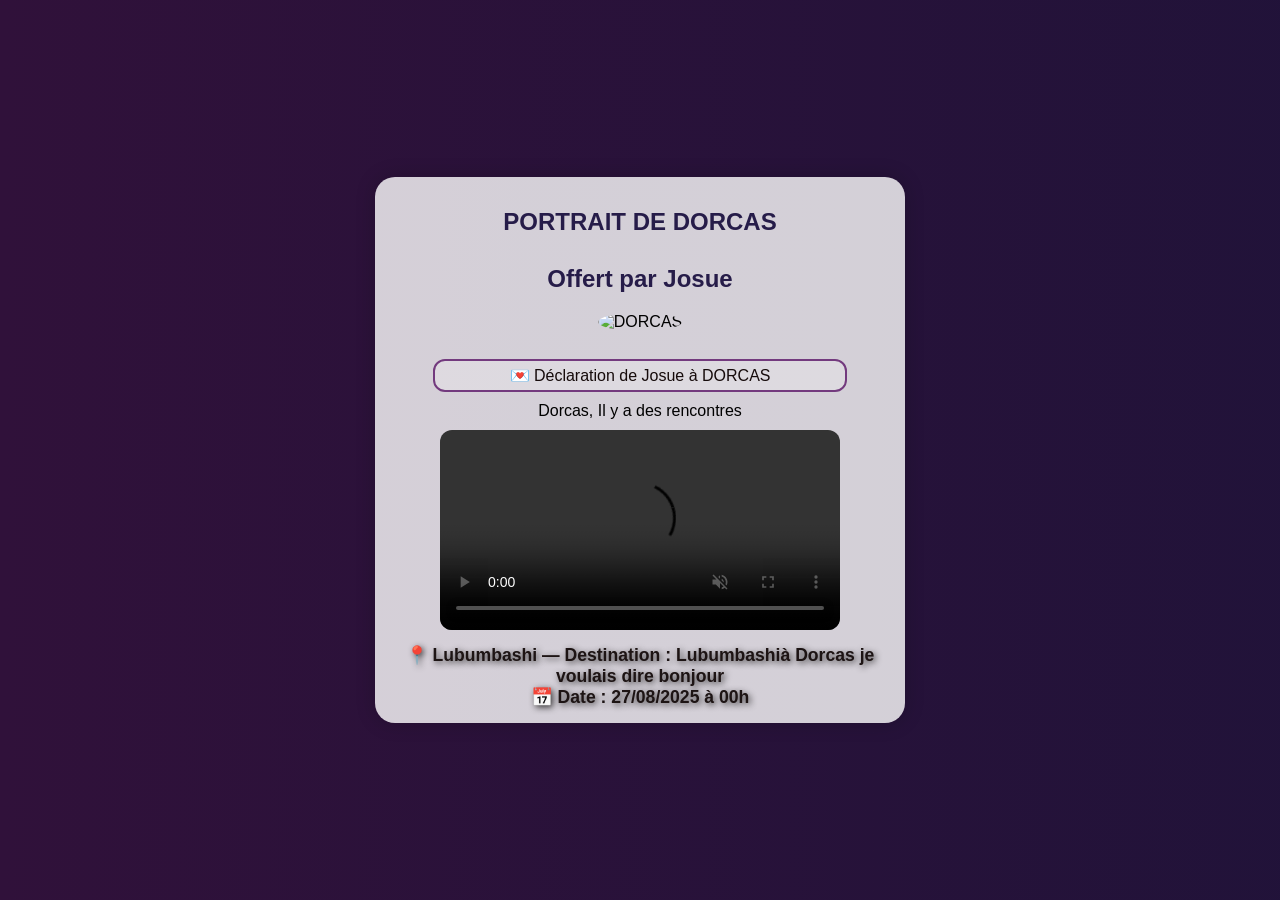
==== dorcas.html @ ab65bf68 "Update and rename README.md to dorcas.html" ====
<!DOCTYPE html>
<html lang="fr">
<head>
  <meta charset="UTF-8">
  <meta name="viewport" content="width=device-width, initial-scale=1.0">
  <title>mon souhait pour toi DORCAS</title>
  <style>
    /* === Fond animé === */
    body {
      margin: 0;
      padding: 0;
      display: flex;
      justify-content: center;
      align-items: center;
      min-height: 100vh;
      font-family: Arial, sans-serif;
      text-align: center;
      background: linear-gradient(270deg, #538f6e, #e4e9e9, #091538, #30113a);
      background-size: 800% 800%;
      animation: gradientMove 15s ease infinite;
    }
    @keyframes gradientMove {
      0% { background-position: 0% 50%; }
      50% { background-position: 100% 50%; }
      100% { background-position: 0% 50%; }
    }

    h1, h2 {
      color: #261c49;
      margin-bottom: 10px;
      font-size: 1.5rem;
      animation: fadeIn 3s ease-in-out infinite alternate;
    }
    @keyframes fadeIn {
      from { opacity: 0.4; transform: scale(0.95); }
      to { opacity: 1; transform: scale(1.05); }
    }

    .marquee-container {
      width: 90%;
      max-width: 400px;
      overflow: hidden;
      border: 2px solid #733a7e;
      border-radius: 12px;
      padding: 5px;
      background: rgba(255, 255, 255, 0.2);
      margin: 0 auto 10px;
    }
    .marquee-text {
      display: inline-block;
      white-space: nowrap;
      font-size: 1rem;
      animation: marquee 10s linear infinite alternate;
      color: #160b0b;
    }
    @keyframes marquee {
      0% { transform: translateX(0%); }
      100% { transform: translateX(calc(-60% + 50vw)); }
    }

    /* === La box centrale === */
    .box {
      width: 90%;
      max-width: 500px;
      padding: 15px;
      border-radius: 20px;
      background: rgba(255, 255, 255, 0.8);
      box-shadow: 0 0 20px rgba(0,0,0,0.2);
      display: flex;
      flex-direction: column;
      align-items: center;
    }
    .box img {
      max-width: 200px;
      height: auto;
      border-radius: 100%;
      margin: 10px 0;
    }
    .box p {
      font-size: 0.9rem;
      color: #333;
      text-align: justify;
    }
    .box video {
      width: 100%;
      max-width: 400px;
      margin-top: 10px;
      border-radius: 12px;
    }

    /* === Localisation visible === */
    .localisation {
      margin-top: 15px;
      font-size: 1.1rem;
      font-weight: bold;
      color: #1d1414;
      text-shadow: 2px 2px 6px rgba(17, 16, 16, 0.8);
      animation: bounce 2s infinite;
    }
    @keyframes bounce {
      0%, 100% { transform: translateY(0); }
      50% { transform: translateY(-6px); }
    }
  </style>
</head>
<body>

  <div class="box">
    <h1>PORTRAIT DE DORCAS</h1>
    <h2>Offert par Josue
    </h2>
    <img src="f10c183b-31ee-4af9-92e1-e17f949bb5b8.jpeg" alt="DORCAS"><br>

    <div class="marquee-container">
      <div class="marquee-text">
        💌 Déclaration de Josue à DORCAS
      </div>
    </div>

    <div id="text-container"></div>

    <!-- Vidéo -->
    <video controls autoplay loop muted>
      <source src="JOSUE.mp4" type="video/mp4">
      Ton navigateur ne supporte pas la vidéo.
    </video>

    <!-- Localisation -->
    <div class="localisation" id="localisation">
      📍 Lubumbashi — Destination : Lubumbashià Dorcas je voulais dire bonjour <br>
      📅 Date : 27/08/2025 à 00h
    </div>
  </div>

  <script>
    // === Texte romantique avec effet mot après mot ===
    const text = `
   Dorcas,

Il y a des rencontres qu’on prévoit,
Des rendez-vous écrits à l’avance,
Et puis il y a celles qui s’imposent,
Comme une surprise que le destin dépose sur notre chemin.

La nôtre fut de celles-là.
C’est l’auditoire qui nous a réunis,
Un lieu où tant de voix se croisent,
Où tant de regards se perdent,
Et pourtant… dans cette multitude,
Un seul visage a retenu ma mémoire : le tien.

J’ignore encore pourquoi,
Parmi les rires et les paroles de tant d’autres,
C’est ton sourire qui a tracé sa place dans mes pensées.
Peut-être parce qu’il avait la clarté de l’aube,
Ou peut-être parce qu’il contenait un mystère
Que nul écho ne pouvait effacer.

Lorsque je t’ai vu,
Le temps a semblé se suspendre une seconde,
Comme si la foule autour de nous
Ne comptait plus vraiment.
Il restait toi, et ce silence intérieur
Où je découvrais qu’il existe des présences
Qui s’imposent sans bruit,
Mais qui bouleversent tout en profondeur.

Je pourrais dire que ce fut un hasard.
Mais au fond de moi, je sais
Que certaines rencontres dépassent le hasard.
Elles ressemblent à des chapitres
Que la vie écrivait déjà
Avant même que nous en tournions la page.

Et pourtant, Dorcas,
Si l’auditoire nous a rassemblés,
Mon plus grand souhait est qu’il ne soit pas aussi
La fin de ce chapitre.
Car les foules se dissipent,
Les événements s’achèvent,
Les voix s’éteignent,
Mais il y a quelque chose en moi qui murmure :
"Que ce lien ne disparaisse jamais."

J’aimerais que le temps n’ait pas la force
De nous éloigner comme deux voyageurs
Qui se croisent seulement à une gare.
J’aimerais que la distance ne trouve pas les mots
Pour séparer deux âmes
Que le hasard a voulu réunir.

Vois-tu, Dorcas,
Il existe des visages qu’on oublie aussitôt,
Et il existe des présences
Qui deviennent comme des racines dans la mémoire.
Toi, tu es cette présence-là.
Une énigme douce,
Une lumière discrète,
Un parfum de mystère qui ne s’efface pas.

Alors je laisse mes mots voyager vers toi,
Non pas comme une déclaration,
Mais comme une invitation silencieuse :
À te souvenir que dans cette foule,
Quelqu’un a trouvé en toi
Une raison de croire que certaines rencontres
Ne sont pas faites pour se perdre.

Et si mes paroles tournent sans cesse
Autour d’un centre invisible,
C’est parce qu’il existe des vérités
Qu’on ne dit pas directement…
Mais qu’on espère qu’un cœur attentif devinera.

Oui, Dorcas,
C’est l’auditoire qui nous a réunis,
Mais mon désir le plus discret,
Celui que je cache derrière chaque mot,
C’est qu’aucune force, ni le temps, ni la distance,
Ne vienne jamais nous séparer.
    `;
    const textContainer = document.getElementById("text-container");
    const words = text.split(" ");
    let i = 0;
    function showWords() {
      if (i < words.length) {
        textContainer.innerHTML += words[i] + " ";
        i++;
        setTimeout(showWords, 150);
      }
    }
    showWords();
  </script>
</body>
</html>
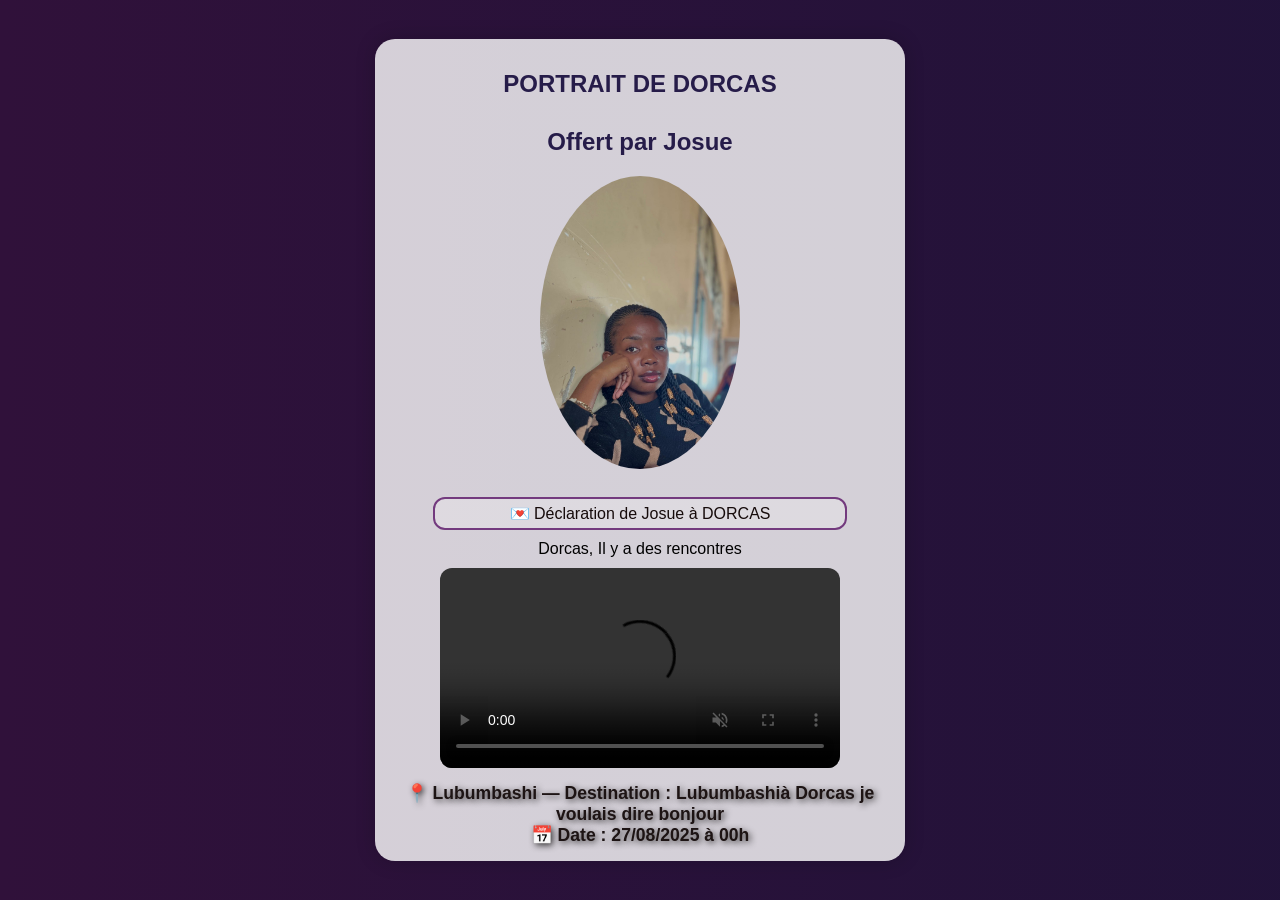
==== commit 38f6e52b: "Update dorcas.html" ====
--- a/dorcas.html
+++ b/dorcas.html
@@ -1,4 +1,4 @@
-<!DOCTYPE html>
+
 <html lang="fr">
 <head>
   <meta charset="UTF-8">
@@ -233,3 +233,4 @@
   </script>
 </body>
 </html>
+
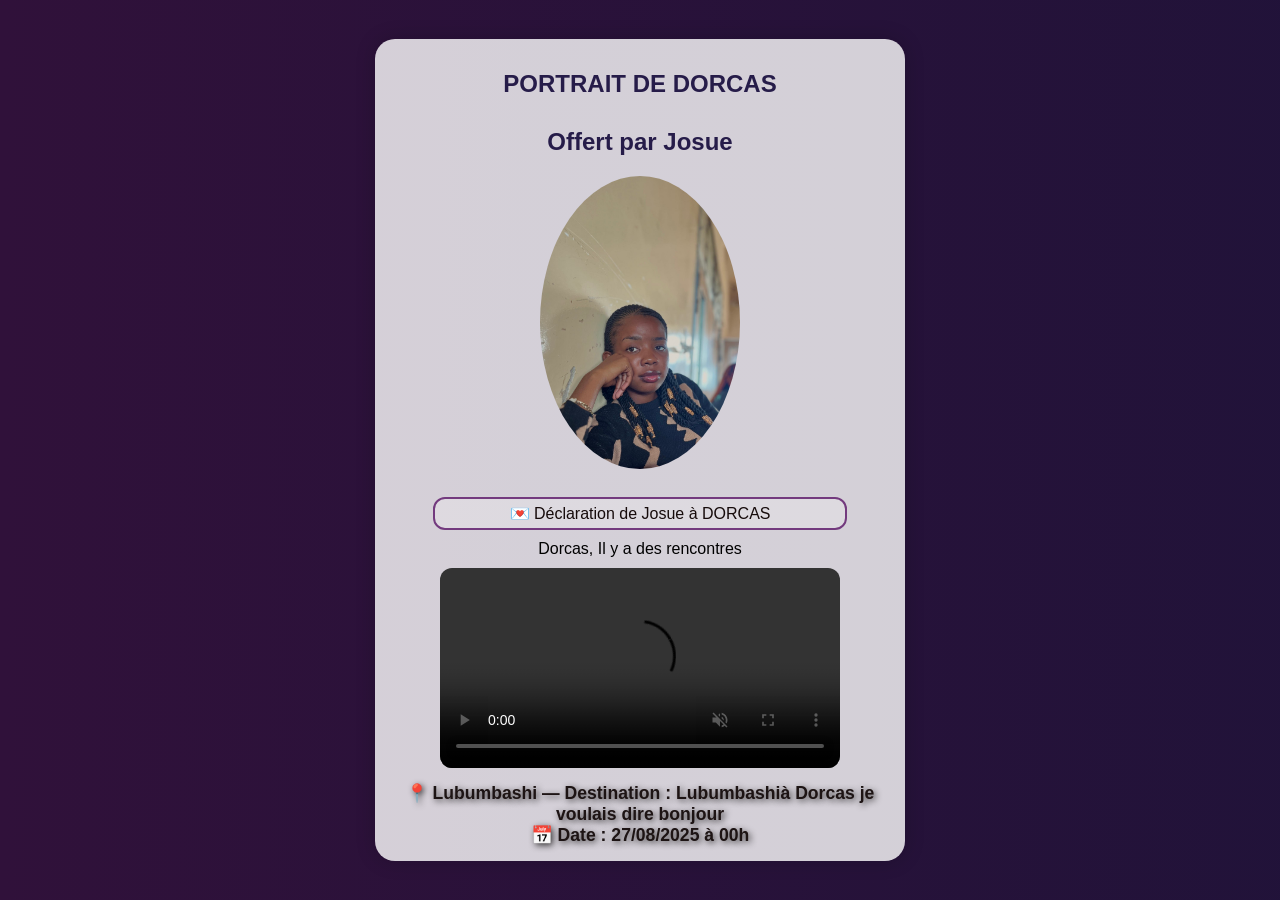
==== commit b6f0c37d: "Update dorcas.html" ====
--- a/dorcas.html
+++ b/dorcas.html
@@ -1,4 +1,3 @@
-
 <html lang="fr">
 <head>
   <meta charset="UTF-8">
@@ -234,3 +233,4 @@
 </body>
 </html>
 
+
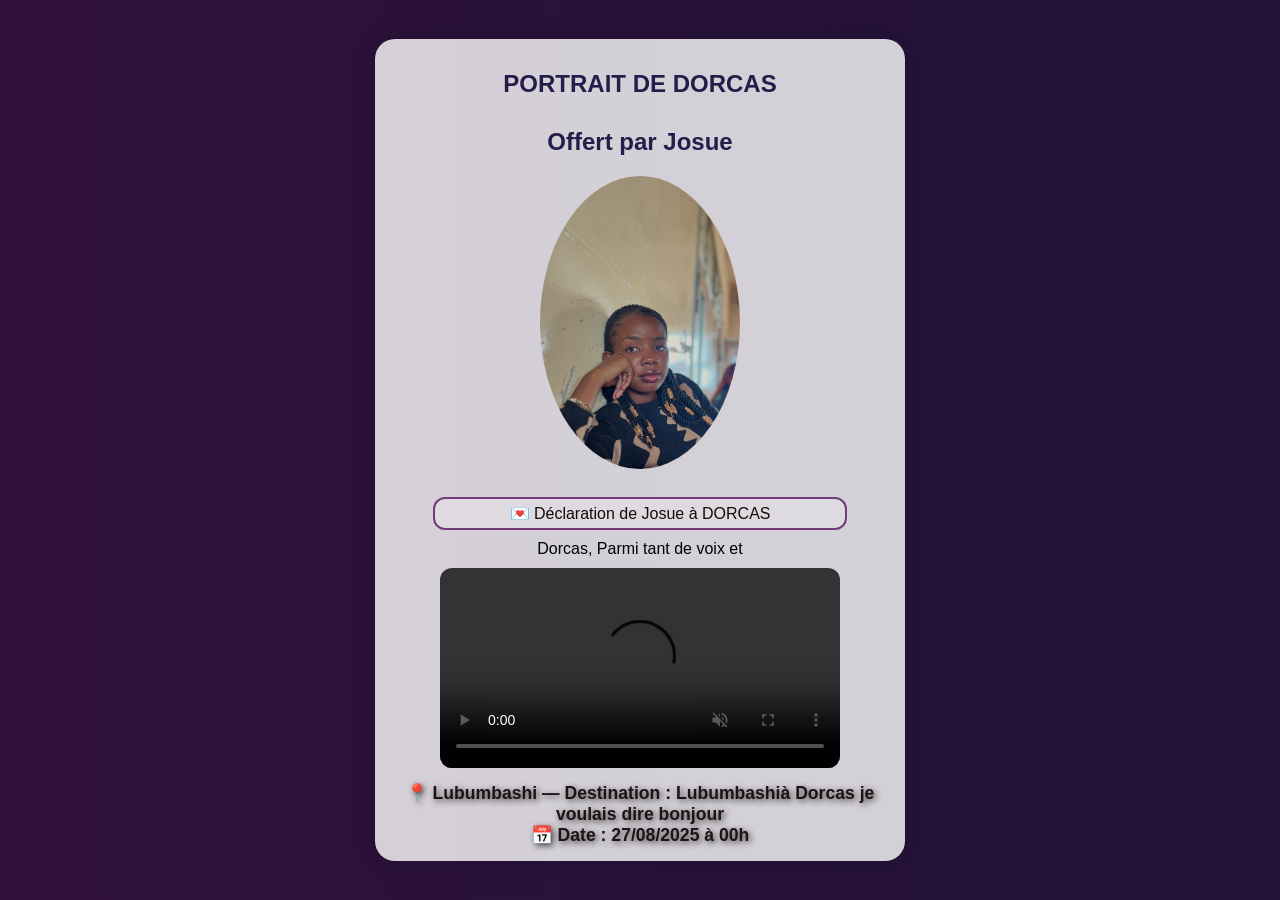
==== commit faf1ea6b: "Update dorcas.html" ====
--- a/dorcas.html
+++ b/dorcas.html
@@ -136,87 +136,32 @@
     const text = `
    Dorcas,
 
-Il y a des rencontres qu’on prévoit,
-Des rendez-vous écrits à l’avance,
-Et puis il y a celles qui s’imposent,
-Comme une surprise que le destin dépose sur notre chemin.
+Parmi tant de voix et de regards,
+C’est l’auditoire qui nous a réunis,
+Mais c’est ton visage seul
+Qui est resté gravé dans ma mémoire,
+Comme une lumière discrète
+Qui suspend le temps et attire les pensées.
 
-La nôtre fut de celles-là.
-C’est l’auditoire qui nous a réunis,
-Un lieu où tant de voix se croisent,
-Où tant de regards se perdent,
-Et pourtant… dans cette multitude,
-Un seul visage a retenu ma mémoire : le tien.
-
-J’ignore encore pourquoi,
-Parmi les rires et les paroles de tant d’autres,
-C’est ton sourire qui a tracé sa place dans mes pensées.
-Peut-être parce qu’il avait la clarté de l’aube,
-Ou peut-être parce qu’il contenait un mystère
-Que nul écho ne pouvait effacer.
-
-Lorsque je t’ai vu,
-Le temps a semblé se suspendre une seconde,
-Comme si la foule autour de nous
-Ne comptait plus vraiment.
-Il restait toi, et ce silence intérieur
-Où je découvrais qu’il existe des présences
-Qui s’imposent sans bruit,
-Mais qui bouleversent tout en profondeur.
-
-Je pourrais dire que ce fut un hasard.
-Mais au fond de moi, je sais
-Que certaines rencontres dépassent le hasard.
-Elles ressemblent à des chapitres
-Que la vie écrivait déjà
-Avant même que nous en tournions la page.
-
-Et pourtant, Dorcas,
-Si l’auditoire nous a rassemblés,
-Mon plus grand souhait est qu’il ne soit pas aussi
-La fin de ce chapitre.
-Car les foules se dissipent,
-Les événements s’achèvent,
-Les voix s’éteignent,
-Mais il y a quelque chose en moi qui murmure :
-"Que ce lien ne disparaisse jamais."
-
-J’aimerais que le temps n’ait pas la force
-De nous éloigner comme deux voyageurs
-Qui se croisent seulement à une gare.
-J’aimerais que la distance ne trouve pas les mots
-Pour séparer deux âmes
-Que le hasard a voulu réunir.
-
-Vois-tu, Dorcas,
-Il existe des visages qu’on oublie aussitôt,
-Et il existe des présences
-Qui deviennent comme des racines dans la mémoire.
-Toi, tu es cette présence-là.
-Une énigme douce,
-Une lumière discrète,
-Un parfum de mystère qui ne s’efface pas.
+Ton sourire, simple et mystérieux,
+A ce pouvoir de transformer le silence
+En un espace où tout devient possible.
+Je pourrais croire au hasard,
+Mais certaines rencontres dépassent le hasard,
+Elles sont des chapitres écrits d’avance
+Par la main invisible du destin.
 
 Alors je laisse mes mots voyager vers toi,
-Non pas comme une déclaration,
-Mais comme une invitation silencieuse :
-À te souvenir que dans cette foule,
-Quelqu’un a trouvé en toi
-Une raison de croire que certaines rencontres
-Ne sont pas faites pour se perdre.
-
-Et si mes paroles tournent sans cesse
-Autour d’un centre invisible,
-C’est parce qu’il existe des vérités
-Qu’on ne dit pas directement…
-Mais qu’on espère qu’un cœur attentif devinera.
+Non comme une déclaration,
+Mais comme un souffle discret
+Pour que ce lien né dans la foule
+Ne s’efface jamais.
 
 Oui, Dorcas,
-C’est l’auditoire qui nous a réunis,
-Mais mon désir le plus discret,
-Celui que je cache derrière chaque mot,
-C’est qu’aucune force, ni le temps, ni la distance,
-Ne vienne jamais nous séparer.
+C’est l’auditoire qui nous a rapprochés,
+Mais mon vœu secret demeure :
+Que rien, ni le temps, ni la distance,
+Ne parvienne à nous séparer.
     `;
     const textContainer = document.getElementById("text-container");
     const words = text.split(" ");
@@ -234,3 +179,4 @@
 </html>
 
 
+
